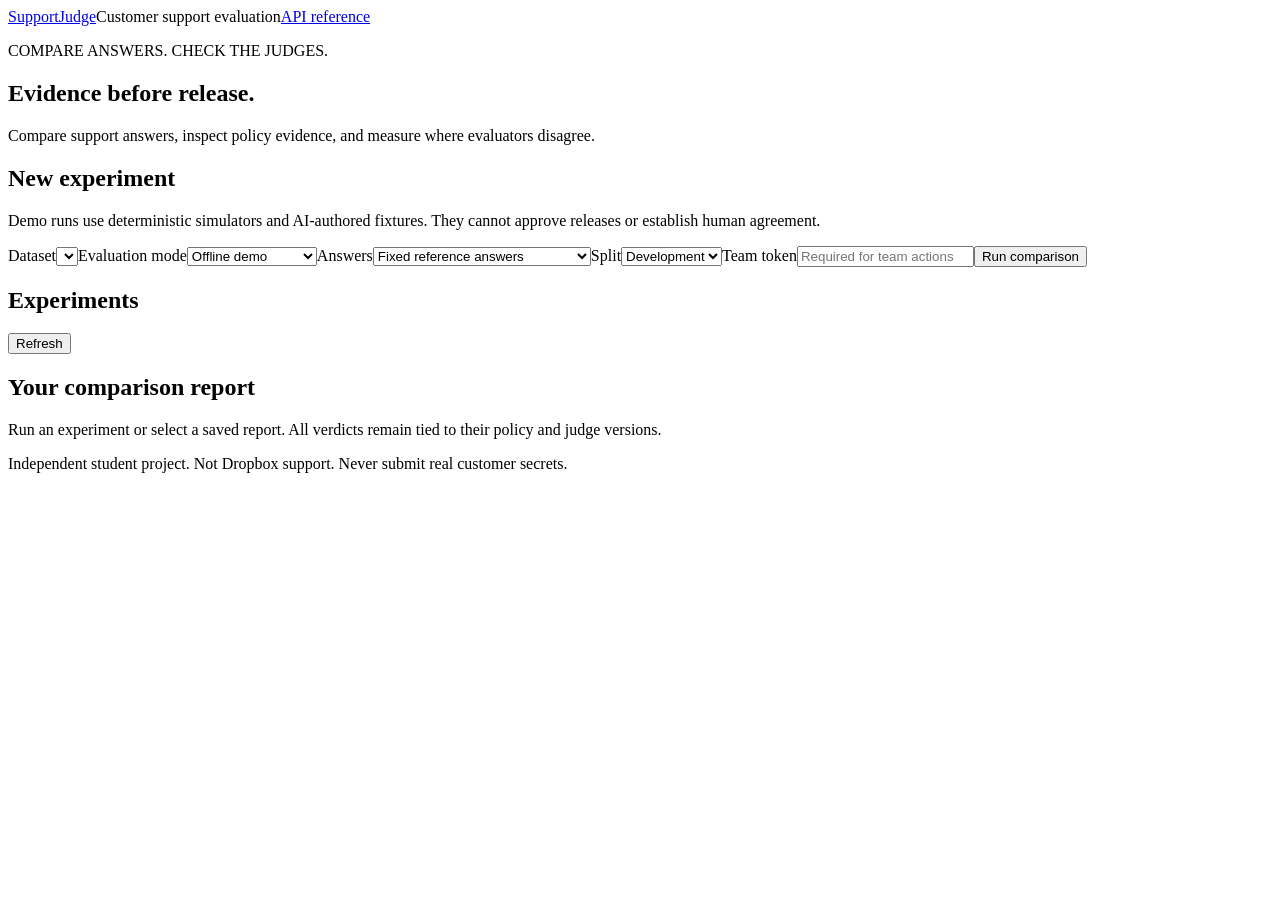
==== apps/web/index.html @ 64767c3d "Implement browser experiments and evidence reports Implemented by Dpkch06 with Codex on behalf of th" ====
<!doctype html>
<html lang="en"><head><meta charset="utf-8"><meta name="viewport" content="width=device-width,initial-scale=1"><title>SupportJudge</title><link rel="icon" href="data:,"><link rel="stylesheet" href="/static/style.css"></head>
<body><header><a href="/">SupportJudge</a><span>Customer support evaluation</span><a href="/docs">API reference</a></header>
<main><section class="intro"><p class="eyebrow">COMPARE ANSWERS. CHECK THE JUDGES.</p><h1>Evidence before release.</h1><p>Compare support answers, inspect policy evidence, and measure where evaluators disagree.</p></section>
<section class="panel"><h2>New experiment</h2><p class="muted">Demo runs use deterministic simulators and AI-authored fixtures. They cannot approve releases or establish human agreement.</p>
<form id="experiment"><label>Dataset<select id="dataset"></select></label><label>Evaluation mode<select id="mode"><option value="demo">Offline demo</option><option value="live">Live judge models</option></select></label><label>Answers<select id="answers"><option value="fixtures">Fixed reference answers</option><option value="generate">Generate with configured models</option></select></label><label>Split<select id="split"><option value="development">Development</option><option value="heldout">Held out</option></select></label><label>Team token<input id="token" type="password" autocomplete="off" placeholder="Required for team actions"></label><button>Run comparison</button></form><p id="message" role="status"></p></section>
<section class="workspace"><aside class="panel"><h2>Experiments</h2><button id="refresh" class="secondary">Refresh</button><div id="runs"></div></aside><article id="result" class="panel"><h2>Your comparison report</h2><p class="muted">Run an experiment or select a saved report. All verdicts remain tied to their policy and judge versions.</p></article></section></main><footer>Independent student project. Not Dropbox support. Never submit real customer secrets.</footer><script src="/static/app.js" defer></script></body></html>
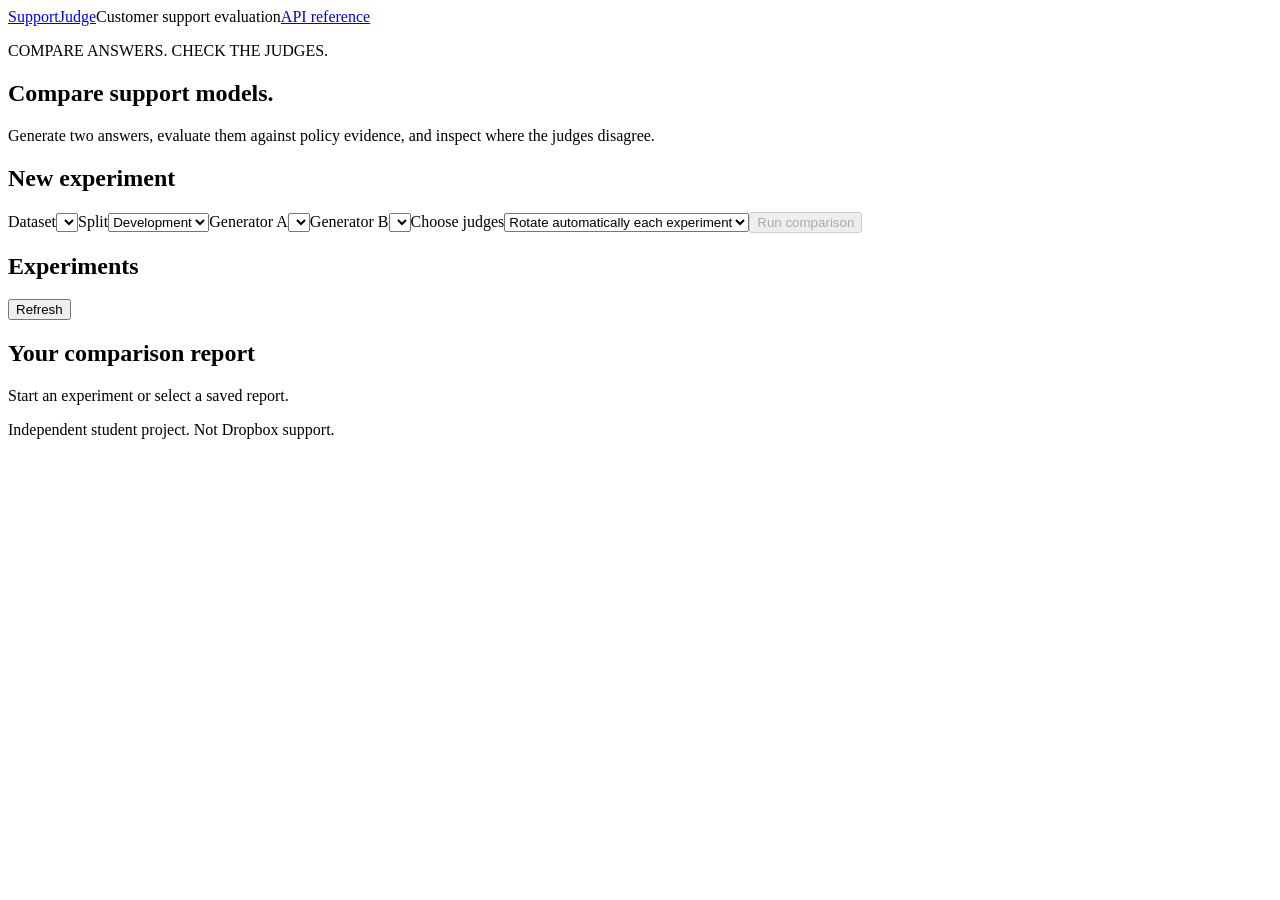
==== commit 71ff5de9: "Add live model selection and editable experiment rubric pages Implemented by Dpkch06 with Codex on b" ====
--- a/apps/web/index.html
+++ b/apps/web/index.html
@@ -1,7 +1,8 @@
 <!doctype html>
 <html lang="en"><head><meta charset="utf-8"><meta name="viewport" content="width=device-width,initial-scale=1"><title>SupportJudge</title><link rel="icon" href="data:,"><link rel="stylesheet" href="/static/style.css"></head>
 <body><header><a href="/">SupportJudge</a><span>Customer support evaluation</span><a href="/docs">API reference</a></header>
-<main><section class="intro"><p class="eyebrow">COMPARE ANSWERS. CHECK THE JUDGES.</p><h1>Evidence before release.</h1><p>Compare support answers, inspect policy evidence, and measure where evaluators disagree.</p></section>
-<section class="panel"><h2>New experiment</h2><p class="muted">Demo runs use deterministic simulators and AI-authored fixtures. They cannot approve releases or establish human agreement.</p>
-<form id="experiment"><label>Dataset<select id="dataset"></select></label><label>Evaluation mode<select id="mode"><option value="demo">Offline demo</option><option value="live">Live judge models</option></select></label><label>Answers<select id="answers"><option value="fixtures">Fixed reference answers</option><option value="generate">Generate with configured models</option></select></label><label>Split<select id="split"><option value="development">Development</option><option value="heldout">Held out</option></select></label><label>Team token<input id="token" type="password" autocomplete="off" placeholder="Required for team actions"></label><button>Run comparison</button></form><p id="message" role="status"></p></section>
-<section class="workspace"><aside class="panel"><h2>Experiments</h2><button id="refresh" class="secondary">Refresh</button><div id="runs"></div></aside><article id="result" class="panel"><h2>Your comparison report</h2><p class="muted">Run an experiment or select a saved report. All verdicts remain tied to their policy and judge versions.</p></article></section></main><footer>Independent student project. Not Dropbox support. Never submit real customer secrets.</footer><script src="/static/app.js" defer></script></body></html>
+<main><section class="intro"><p class="eyebrow">COMPARE ANSWERS. CHECK THE JUDGES.</p><h1>Compare support models.</h1><p>Generate two answers, evaluate them against policy evidence, and inspect where the judges disagree.</p></section>
+<section class="panel"><h2>New experiment</h2><div id="model-roles"></div>
+<form id="experiment"><label>Dataset<select id="dataset"></select></label><label>Split<select id="split"><option value="development">Development</option><option value="heldout">Held out</option></select></label><label>Generator A<select id="generator-a" required></select></label><label>Generator B<select id="generator-b" required></select></label><label>Choose judges<select id="judge-selection"><option value="rotate">Rotate automatically each experiment</option><option value="manual">Choose my own judges</option></select></label><label id="judge-a-label" hidden>Judge 1<select id="judge-a"></select></label><label id="judge-b-label" hidden>Judge 2<select id="judge-b"></select></label><button id="run-button" disabled>Run comparison</button></form><p id="message" role="status"></p></section>
+<section class="workspace"><aside class="panel"><h2>Experiments</h2><button id="refresh" class="secondary">Refresh</button><div id="runs"></div></aside><article id="result" class="panel"><h2>Your comparison report</h2><p class="muted">Start an experiment or select a saved report.</p></article></section>
+</main><footer>Independent student project. Not Dropbox support.</footer><script src="/static/app.js" defer></script></body></html>
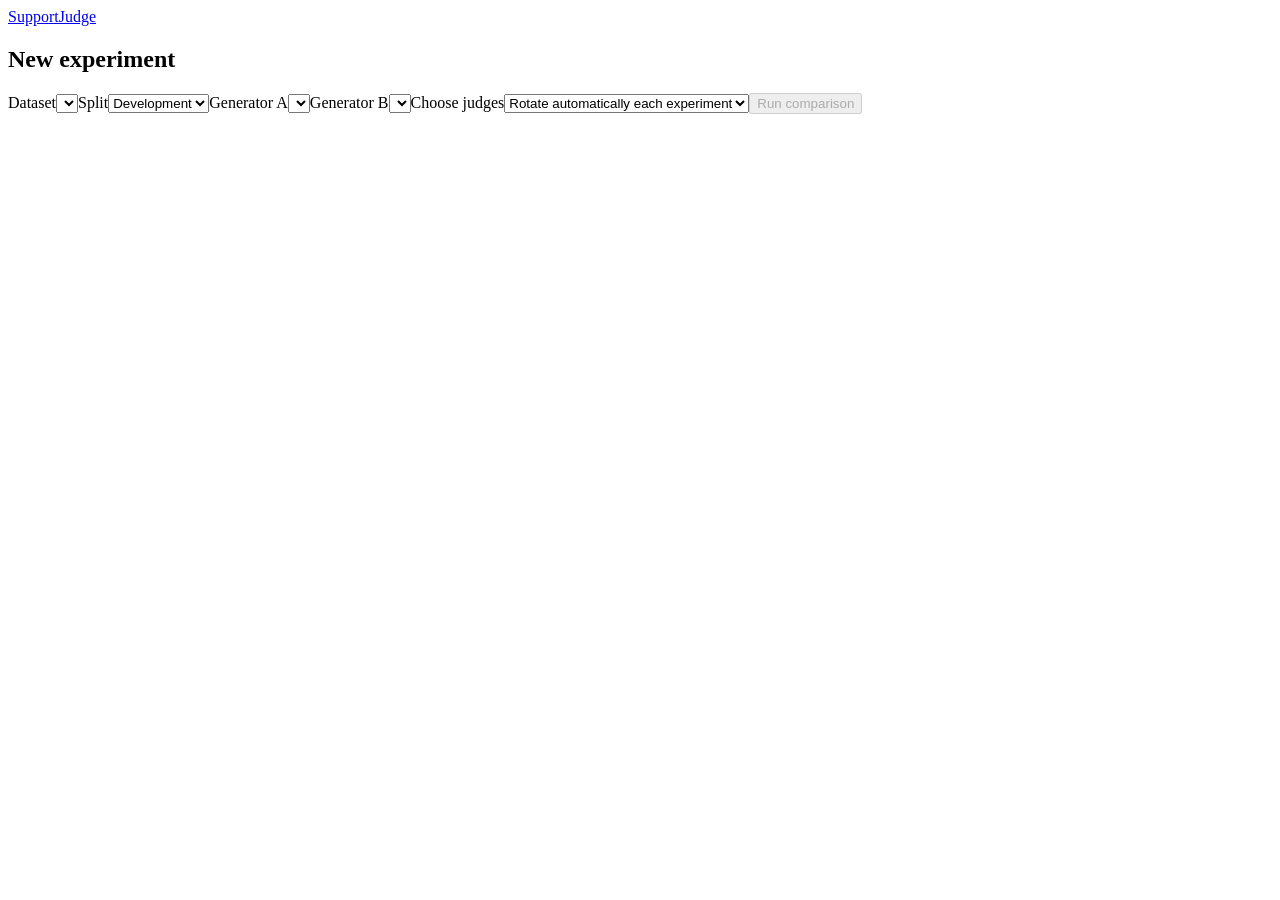
==== commit 63882d96: "Separate comparison views and add collapsible sidebar navigation Implemented by Dpkch06 with Codex o" ====
--- a/apps/web/index.html
+++ b/apps/web/index.html
@@ -1,8 +1,8 @@
 <!doctype html>
-<html lang="en"><head><meta charset="utf-8"><meta name="viewport" content="width=device-width,initial-scale=1"><title>SupportJudge</title><link rel="icon" href="data:,"><link rel="stylesheet" href="/static/style.css"></head>
-<body><header><a href="/">SupportJudge</a><span>Customer support evaluation</span><a href="/docs">API reference</a></header>
-<main><section class="intro"><p class="eyebrow">COMPARE ANSWERS. CHECK THE JUDGES.</p><h1>Compare support models.</h1><p>Generate two answers, evaluate them against policy evidence, and inspect where the judges disagree.</p></section>
+<html lang="en"><head><meta charset="utf-8"><meta name="viewport" content="width=device-width,initial-scale=1"><title>SupportJudge</title><link rel="icon" href="data:,"><link rel="stylesheet" href="/static/style.css"><link rel="stylesheet" href="/static/shell.css"><script src="/static/shell.js" defer></script></head>
+<body><header><a href="/">SupportJudge</a></header>
+<main class="new-experiment-page">
 <section class="panel"><h2>New experiment</h2><div id="model-roles"></div>
 <form id="experiment"><label>Dataset<select id="dataset"></select></label><label>Split<select id="split"><option value="development">Development</option><option value="heldout">Held out</option></select></label><label>Generator A<select id="generator-a" required></select></label><label>Generator B<select id="generator-b" required></select></label><label>Choose judges<select id="judge-selection"><option value="rotate">Rotate automatically each experiment</option><option value="manual">Choose my own judges</option></select></label><label id="judge-a-label" hidden>Judge 1<select id="judge-a"></select></label><label id="judge-b-label" hidden>Judge 2<select id="judge-b"></select></label><button id="run-button" disabled>Run comparison</button></form><p id="message" role="status"></p></section>
-<section class="workspace"><aside class="panel"><h2>Experiments</h2><button id="refresh" class="secondary">Refresh</button><div id="runs"></div></aside><article id="result" class="panel"><h2>Your comparison report</h2><p class="muted">Start an experiment or select a saved report.</p></article></section>
-</main><footer>Independent student project. Not Dropbox support.</footer><script src="/static/app.js" defer></script></body></html>
+
+</main><script src="/static/app.js" defer></script></body></html>
